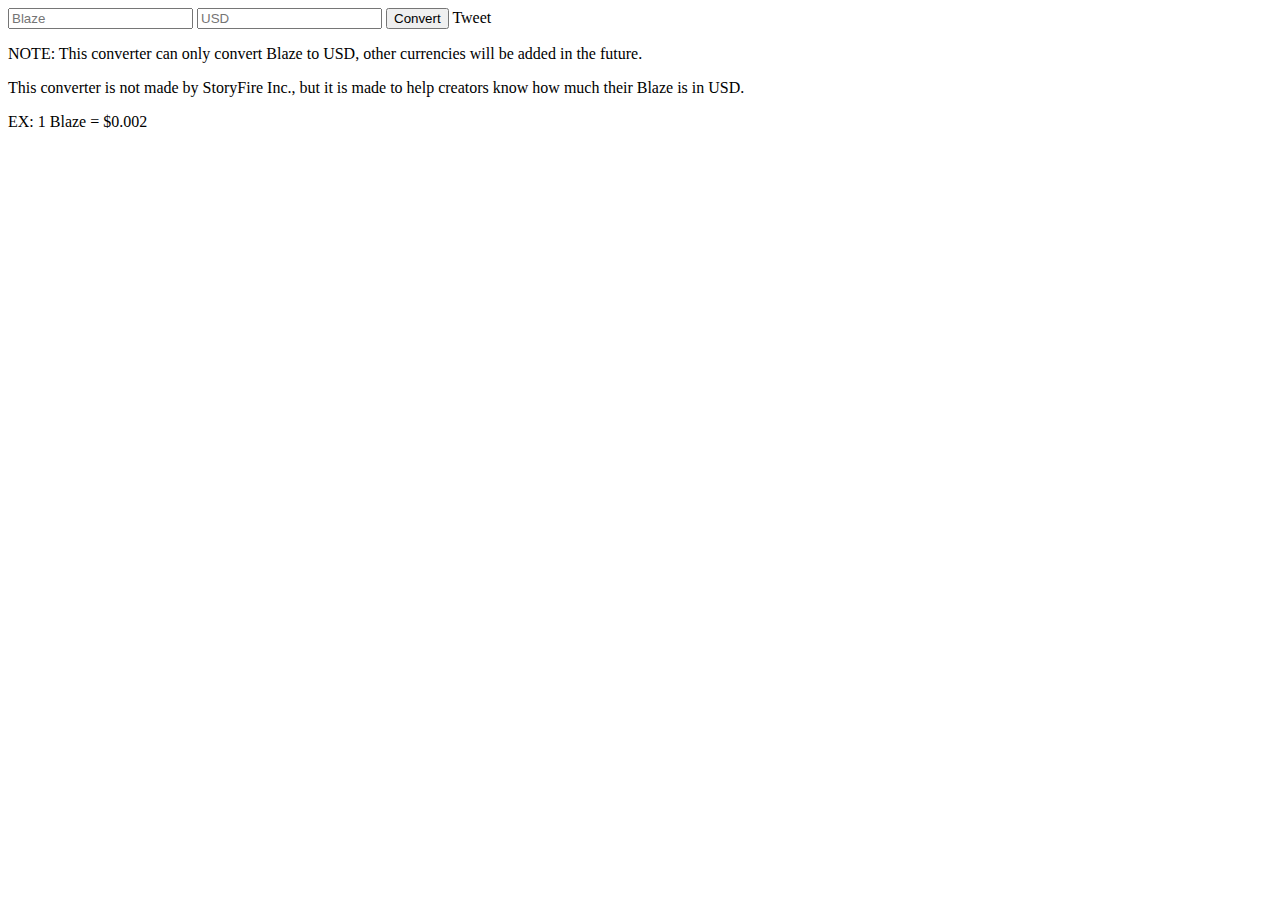
==== index.html @ 2d4e153c "update 1.1" ====
<!DOCTYPE html>
<html>
    <head>
        <title>Blaze to USD Converter</title>
        <link rel="stylesheet" href="convert.css"/>
    </head>
    <body>
        <input type="number" id="blaze" placeholder="Blaze"/>
        <input id="usd" placeholder="USD" readonly/>
        <button id="convert" onclick="convert()">Convert</button>
        <a id="twitter-share-button">Tweet</a>
        <p style="color: black;">NOTE: This converter can only convert Blaze to USD, other currencies will be added in the future.</p>
        <p style="color: black;">This converter is not made by StoryFire Inc., but it is made to help creators know how much their Blaze is in USD.</p>
        <p style="color: black;">EX: 1 Blaze = $0.002</p>
        <script src="converter.js"></script>
        <script data-ad-client="ca-pub-4518933379950981" async src="https://pagead2.googlesyndication.com/pagead/js/adsbygoogle.js"></script>
    </body>
</html>
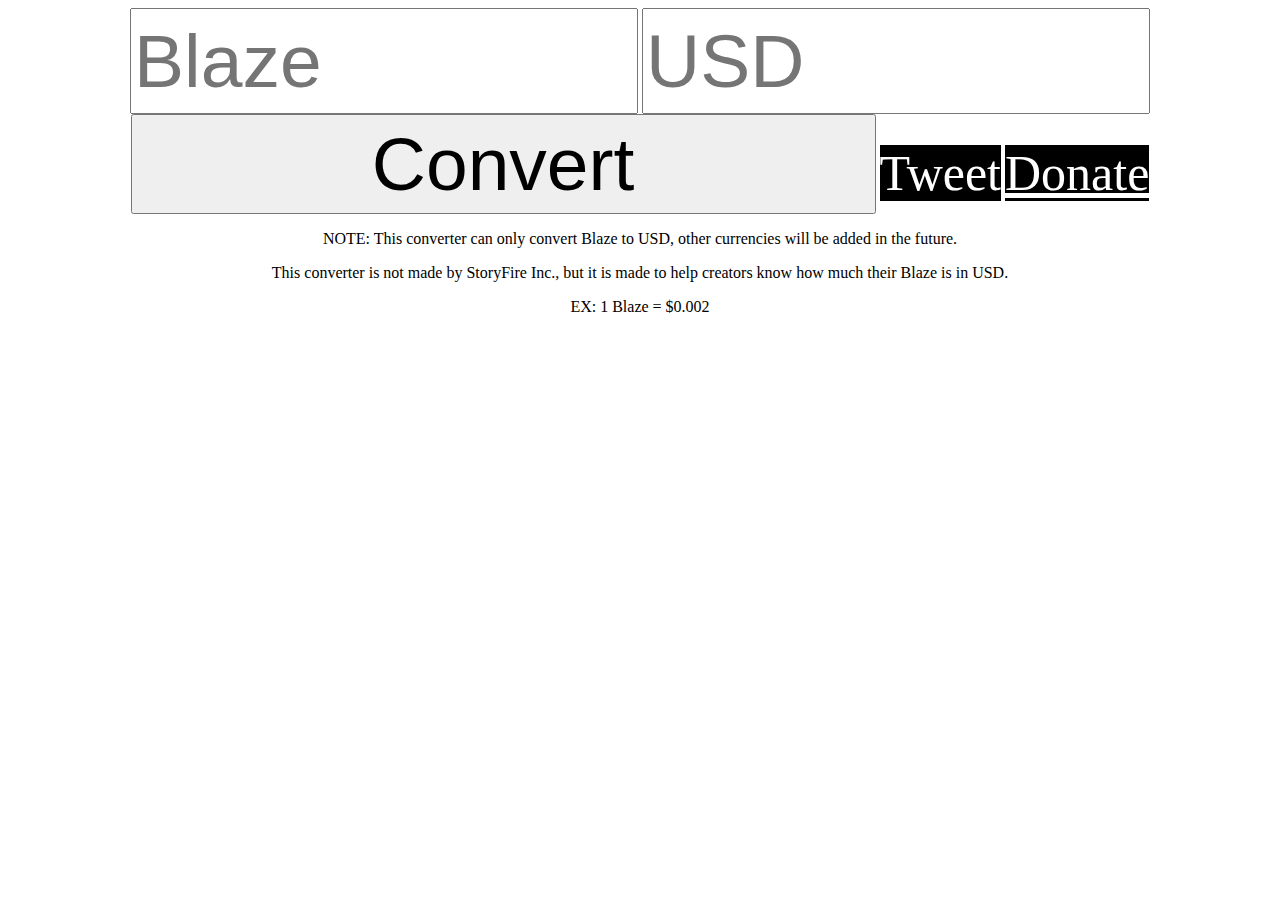
==== commit 5825a66b: "update 1.2" ====
--- a/index.html
+++ b/index.html
@@ -9,6 +9,7 @@
         <input id="usd" placeholder="USD" readonly/>
         <button id="convert" onclick="convert()">Convert</button>
         <a id="twitter-share-button">Tweet</a>
+        <a id="donate-button" href="https://cash.app/$TylerRuotolo">Donate</a>
         <p style="color: black;">NOTE: This converter can only convert Blaze to USD, other currencies will be added in the future.</p>
         <p style="color: black;">This converter is not made by StoryFire Inc., but it is made to help creators know how much their Blaze is in USD.</p>
         <p style="color: black;">EX: 1 Blaze = $0.002</p>
--- a/convert.css
+++ b/convert.css
@@ -0,0 +1,56 @@
+body{
+    background: url('sf background.png') no-repeat center center fixed;
+    background-size: cover;
+    -webkit-background-size: cover;
+    -moz-background-size: cover;
+    -o-background-size: cover;
+    image-rendering: optimizeQuality;
+    text-align: center;
+}
+
+#blaze{
+    width: 500px;
+    height: 100px;
+    font-size: 75px;
+}
+#blaze:hover{
+    background-color: red;
+}
+
+#usd{
+    width: 500px;
+    height: 100px;
+    font-size: 75px;
+}
+#usd:hover{
+    background-color: orange;
+}
+
+#twitter-share-button{
+    text-align: center;
+    background-color: black;
+    color: white;
+    font-size: 50px;
+}
+#twitter-share-button:hover{
+    background-color: red;
+}
+
+#donate-button{
+    text-align: center;
+    background-color: black;
+    color: white;
+    font-size: 50px;
+}
+#donate-button:hover{
+    background-color: orange;
+}
+
+#convert{
+    width: 745px;
+    height: 100px;
+    font-size: 75px;
+}
+#convert:hover{
+    background-image: linear-gradient(red, orange);
+}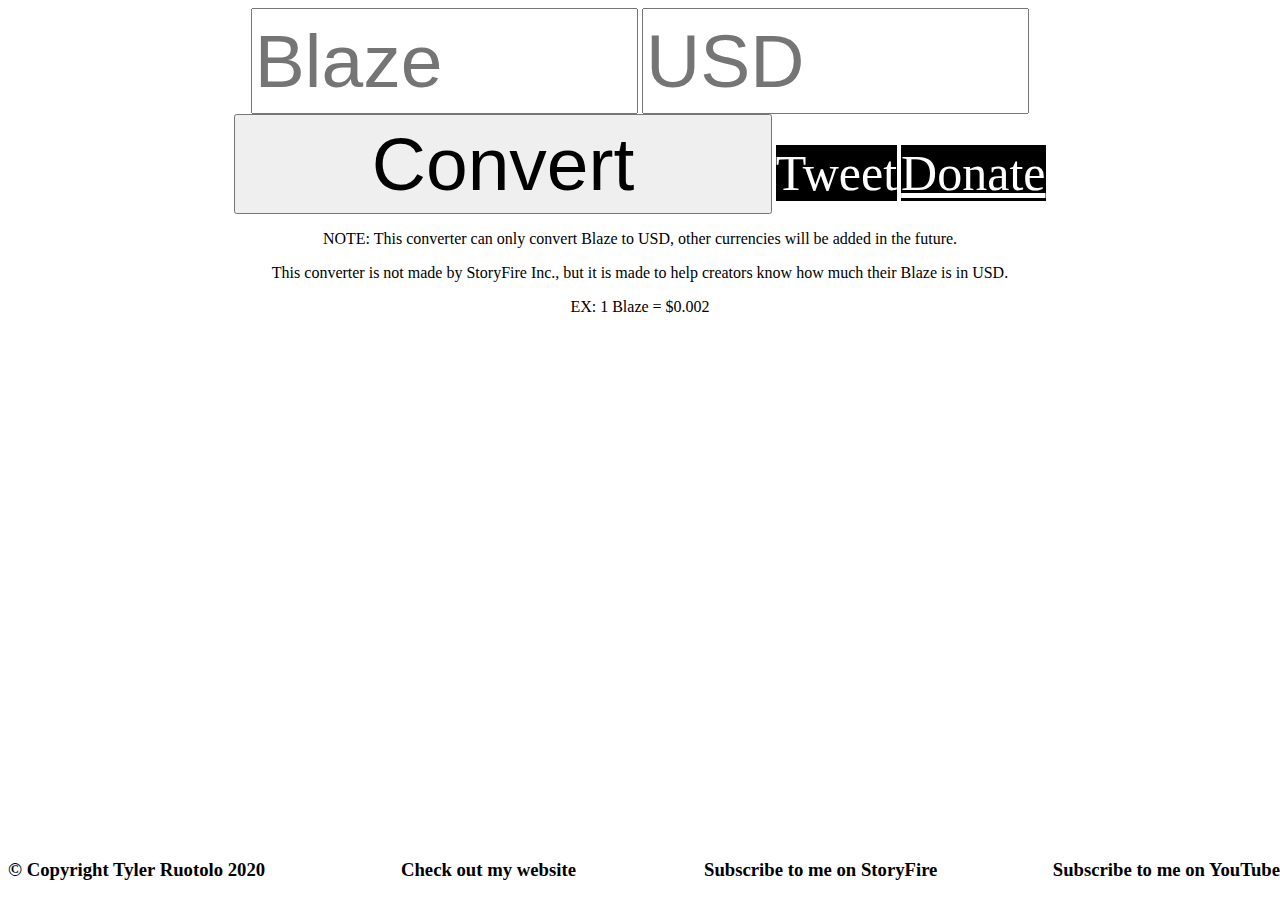
==== commit 59db9814: "1.4" ====
--- a/index.html
+++ b/index.html
@@ -13,6 +13,10 @@
         <p style="color: black;">NOTE: This converter can only convert Blaze to USD, other currencies will be added in the future.</p>
         <p style="color: black;">This converter is not made by StoryFire Inc., but it is made to help creators know how much their Blaze is in USD.</p>
         <p style="color: black;">EX: 1 Blaze = $0.002</p>
+        <h3 class="bottomtext">© Copyright Tyler Ruotolo 2020</h3>
+        <h3 class="bottomtext" style="right: 55%;" onclick="location.href = 'https://www.tylerruotolo.tk'">Check out my website</h3>
+        <h3 class="bottomtext" style="left: 55%;" onclick="location.href = 'https://www.storyfire.com/user/ow6I6XmrUGMoTDSbQpiO3Dcnw1N2'">Subscribe to me on StoryFire</h3>
+        <h3 class="bottomtext" style="right: 0;" onclick="location.href = 'https://www.youtube.com/TylerRuotolo'">Subscribe to me on YouTube</h3>
         <script src="converter.js"></script>
         <script data-ad-client="ca-pub-4518933379950981" async src="https://pagead2.googlesyndication.com/pagead/js/adsbygoogle.js"></script>
     </body>
--- a/convert.css
+++ b/convert.css
@@ -9,7 +9,7 @@
 }
 
 #blaze{
-    width: 500px;
+    width: 30%;
     height: 100px;
     font-size: 75px;
 }
@@ -18,7 +18,7 @@
 }
 
 #usd{
-    width: 500px;
+    width: 30%;
     height: 100px;
     font-size: 75px;
 }
@@ -36,6 +36,15 @@
     background-color: red;
 }
 
+.bottomtext{
+    background-color: none;
+    bottom: 0; 
+    position: absolute;
+}
+.bottomtext:hover{
+    background: linear-gradient(red,orange);
+}
+
 #donate-button{
     text-align: center;
     background-color: black;
@@ -47,7 +56,7 @@
 }
 
 #convert{
-    width: 745px;
+    width: 42.5%;
     height: 100px;
     font-size: 75px;
 }
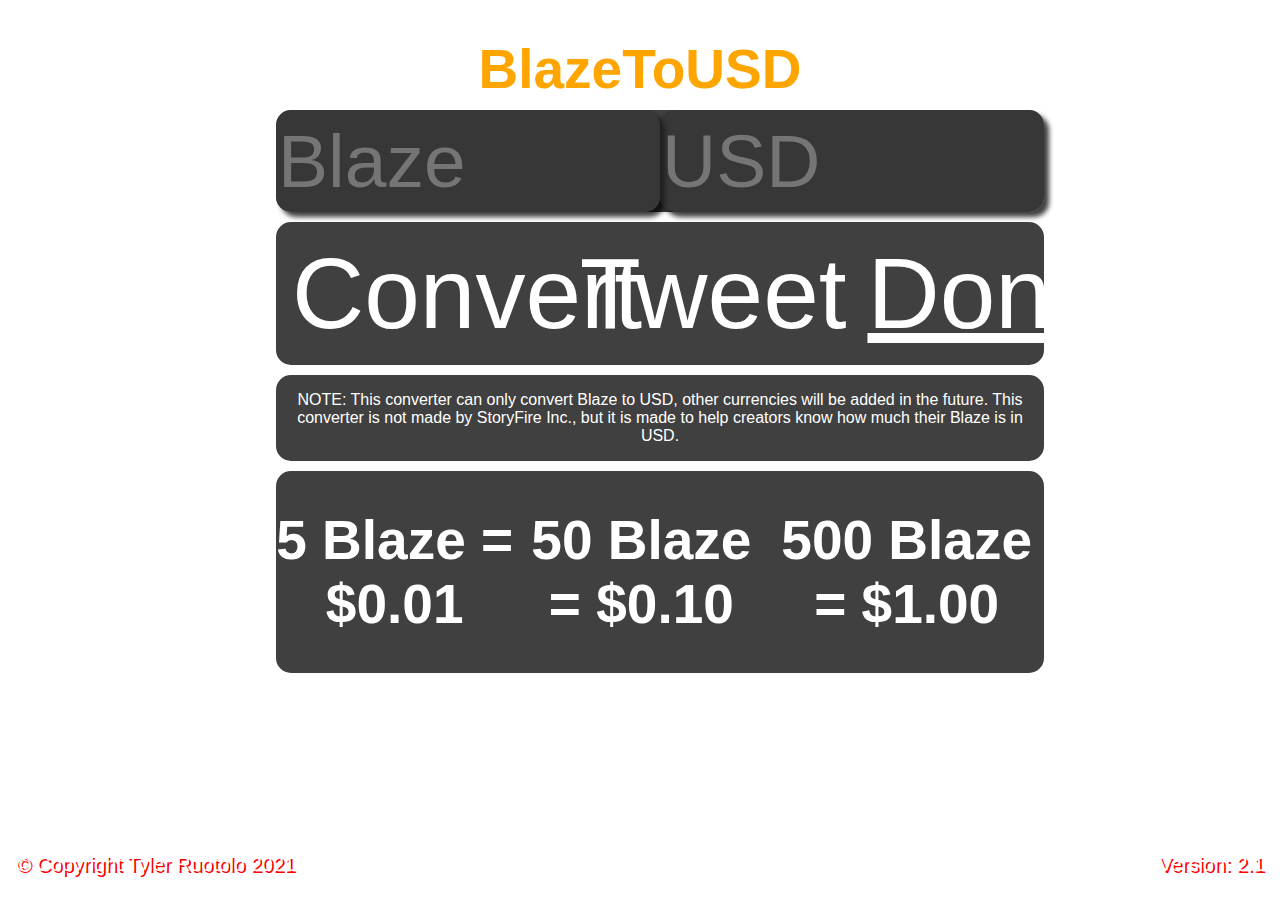
==== commit d85548df: "update 2.1" ====
--- a/index.html
+++ b/index.html
@@ -1,23 +1,46 @@
 <!DOCTYPE html>
 <html>
     <head>
-        <title>Blaze to USD Converter</title>
+        <title>BlazeToUSD</title>
         <link rel="stylesheet" href="convert.css"/>
     </head>
     <body>
-        <input type="number" id="blaze" placeholder="Blaze"/>
-        <input id="usd" placeholder="USD" readonly/>
-        <button id="convert" onclick="convert()">Convert</button>
-        <a id="twitter-share-button">Tweet</a>
-        <a id="donate-button" href="https://cash.app/$TylerRuotolo">Donate</a>
-        <p style="color: black;">NOTE: This converter can only convert Blaze to USD, other currencies will be added in the future.</p>
-        <p style="color: black;">This converter is not made by StoryFire Inc., but it is made to help creators know how much their Blaze is in USD.</p>
-        <p style="color: black;">EX: 1 Blaze = $0.002</p>
-        <h3 class="bottomtext">© Copyright Tyler Ruotolo 2020</h3>
-        <h3 class="bottomtext" style="right: 55%;" onclick="location.href = 'https://www.tylerruotolo.tk'">Check out my website</h3>
-        <h3 class="bottomtext" style="left: 55%;" onclick="location.href = 'https://www.storyfire.com/user/ow6I6XmrUGMoTDSbQpiO3Dcnw1N2'">Subscribe to me on StoryFire</h3>
-        <h3 class="bottomtext" style="right: 0;" onclick="location.href = 'https://www.youtube.com/TylerRuotolo'">Subscribe to me on YouTube</h3>
+        <div class="dropdown">
+            <span id="dropbutton" style="font-size: 72px;">☰</span>
+            <div class="dropdown-content">
+                <a class="menutext" onclick="location.href = 'index.html'">BlazeToUSD</a>
+                <a class="menutext" onclick="location.href = 'viewstousd.html'">ViewsToUSD</a>
+                <a class="menutext" onclick="location.href = 'support.html'">Support</a>
+                <a class="menutext" onclick="window.open('https://www.scriptos.ml')">ScriptOS</a>
+                <a class="menutext" onclick="window.open('https://www.storyfire.com/user/ow6I6XmrUGMoTDSbQpiO3Dcnw1N2')">StoryFire</a>
+                <a class="menutext" onclick="window.open('https://www.youtube.com/TylerRuotolo')">YouTube</a>
+                <a class="menutext" onclick="window.open('https://www.twitter.com/TylerRuotolo')">Twitter</a>
+                <a class="menutext" onclick="location.href = 'copyright.html'">Copyright</a>
+            </div>
+        </div>
+        <h1 style="color: orange; text-align: center;">BlazeToUSD</h1>
+        <div class="elmcontain">
+            <div class="infodiv">
+                <input type="number" style="width: 50%;" id="blaze" placeholder="Blaze"/>
+                <input id="usd" style="width: 50%;" placeholder="USD" readonly/>
+            </div>
+            <div class="infodiv">
+                <a id="convert" style="width: 33.3%;" onclick="convertUSD()">Convert</a>
+                <a id="twitter-share-button" style="width: 33.3%;" >Tweet</a>
+                <a id="donate-button" style="width: 33.3%;" href="https://paypal.me/tylerruotolo">Donate</a>
+            </div>
+            <div class="infodiv">
+                <p style="color: white;">NOTE: This converter can only convert Blaze to USD, other currencies will be added in the future. 
+                    This converter is not made by StoryFire Inc., but it is made to help creators know how much their Blaze is in USD.</p>
+            </div>
+            <div class="infodiv">
+                <h1 style="color: white;">5 Blaze = $0.01</h1>
+                <h1 style="color: white;">50 Blaze = $0.10</h1>
+                <h1 style="color: white;">500 Blaze = $1.00</h1>
+            </div>
+        </div>
+        <a class="bottomtext" style="left: 0;" onclick="location.href = 'copyright.html'">© Copyright Tyler Ruotolo 2021</a>
+        <a id="versionnumber" class="bottomtext" style="right: 0;">Version: </a>
         <script src="converter.js"></script>
-        <script data-ad-client="ca-pub-4518933379950981" async src="https://pagead2.googlesyndication.com/pagead/js/adsbygoogle.js"></script>
     </body>
 </html>--- a/convert.css
+++ b/convert.css
@@ -1,15 +1,89 @@
 body{
-    background: url('sf background.png') no-repeat center center fixed;
+    background: url('background.jpg') no-repeat center center fixed;
     background-size: cover;
     -webkit-background-size: cover;
     -moz-background-size: cover;
     -o-background-size: cover;
     image-rendering: optimizeQuality;
-    text-align: center;
-}
-
-#blaze{
-    width: 30%;
+    text-align: center !important;
+    font-family: Arial, Helvetica, sans-serif;
+    margin: 0;
+}
+
+input{
+    background: rgba(46, 46, 46, 0.5);
+    box-shadow: rgba(0,0,0,0.75)5px 5px 5px;
+    border: none;
+    outline: none;
+    height: 100px;
+    font-size: 75px;
+    color: white;
+    border-radius: 15px;
+} input:hover{
+    box-shadow: rgba(255, 123, 0, 0.75) 5px 5px 5px 5px; 
+}
+
+textarea{
+    background: rgba(46, 46, 46, 0.5);
+    box-shadow: rgba(0,0,0,0.75)5px 5px 5px;
+    border: none;
+    outline: none;
+    font-size: 50px;
+    color: white;
+    border-radius: 15px;
+    resize: none;
+  }
+
+  h1{
+      font-size: 55px;
+      text-align: center;
+  }
+
+  button{
+    border: none;
+    outline: none;
+    cursor: pointer;
+    padding: 14px 16px;
+    transition: 0.3s;
+    font-size: 17px;
+    background: rgba(0, 0, 0, 0);
+    color: white;
+  }
+  
+    button:hover {
+    background: rgba(255, 0, 0, 0.5);
+    box-shadow: rgba(0, 0, 0, 0.5) 5px 5px 5px; 
+    transform: scale(1.25);
+    border-radius: 15px;
+  }
+
+a {
+    float: left;
+    border: none;
+    outline: none;
+    cursor: pointer;
+    padding: 14px 16px;
+    text-align: center;
+    transition: 0.3s;
+    font-size: 100px;
+    background: rgba(0, 0, 0, 0);
+    color: white;
+  }
+  
+  a:hover {
+    background: linear-gradient(red,orange);
+    color: white;
+    text-shadow: rgba(0, 0, 0, 1) 2px 2px;
+    box-shadow: rgba(255, 123, 0, 0.75) 5px 5px 5px 5px; 
+    transform: scale(1.25);
+    border-radius: 15px;
+  }
+  
+  a.active {
+    background: rgba(50, 50, 50, 0.5);
+  }
+
+/*#blaze{
     height: 100px;
     font-size: 75px;
 }
@@ -17,8 +91,15 @@
     background-color: red;
 }
 
+#views{
+    height: 100px;
+    font-size: 75px;
+}
+#views:hover{
+    background: linear-gradient(red, orange);
+}
+
 #usd{
-    width: 30%;
     height: 100px;
     font-size: 75px;
 }
@@ -30,36 +111,122 @@
     text-align: center;
     background-color: black;
     color: white;
-    font-size: 50px;
+    font-size: 100px;
+    box-shadow: rgba( 255, 0, 0, 1) 4px 4px;
 }
 #twitter-share-button:hover{
-    background-color: red;
+    background: linear-gradient(red, orange);
+    box-shadow: rgba( 0, 0, 0, 1) 4px 4px;
+}*/
+
+.infodiv{
+    width: 100%;
+    margin: 10px;
+    top: 10%;
+    left: 15%;
+    color: white;
+    background: rgba(0, 0, 0, 0.75);
+    box-shadow: rgba(255, 255, 255, 0.5) 5px 5px 5px;
+    text-align: center;
+    border-radius: 15px;
+    display: flex;
+}
+
+object{
+    color: white;
+}
+
+.elmcontain{
+    width: 60%;
+    position: absolute;
+    margin: 10px;
+    top: 10%;
+    left: 20%;
+    text-align: center;
 }
 
 .bottomtext{
     background-color: none;
-    bottom: 0; 
-    position: absolute;
+    bottom: 10px; 
+    position: absolute;
+    font-size: 20px;
+    text-shadow: rgba(255, 0, 0, 1) 2px 2px;
 }
 .bottomtext:hover{
     background: linear-gradient(red,orange);
-}
-
-#donate-button{
+    color: white;
+    text-shadow: rgba(0, 0, 0, 1) 2px 2px;
+    box-shadow: rgba(255, 123, 0, 0.75) 2.5px 2.5px 2.5px 2.5px; 
+    transform: translateY(-20px);
+}
+
+.menutext{
+    background-color: none;
+    text-shadow: rgba(255, 0, 0, 1) 2px 2px;
+    font-size: 20px;
+    color: white;
+    text-align: center;
+    width: 75%;
+}
+.menutext:hover{
+    background: linear-gradient(red,orange);
+    color: white;
+    text-shadow: rgba(0, 0, 0, 1) 2px 2px;
+    box-shadow: rgba(255, 255, 255, 0.75) 2px 2px 2px 2px; 
+    transform: scale(1.25);
+}
+
+/*#donate-button{
     text-align: center;
     background-color: black;
     color: white;
-    font-size: 50px;
+    font-size: 100px;
+    box-shadow: rgba( 255, 0, 0, 1) 4px 4px;
 }
 #donate-button:hover{
     background-color: orange;
-}
-
-#convert{
-    width: 42.5%;
-    height: 100px;
-    font-size: 75px;
+    box-shadow: rgba( 0, 0, 0, 1) 4px 4px;
+}*/
+
+/*#convert{
+    font-size: 100px;
+    background-color: black;
+    color: white;
+    box-shadow: rgba( 255, 0, 0, 1) 4px 4px;
 }
 #convert:hover{
-    background-image: linear-gradient(red, orange);
+    background-color: red;
+    box-shadow: rgba( 0, 0, 0, 1) 4px 4px;
+}*/
+
+.dropdown {
+    position: absolute;
+    display: inline-block;
+    top: 0;
+    left: 0;
+    border-radius: 15px;
+    text-align: center;
+}
+  
+.dropdown-content {
+    display: none;
+    position: absolute;
+    background: rgba(255, 123, 0, 0.75);
+    box-shadow: rgba(0, 0, 0, 0.5) 5px 5px 5px; ;
+    min-width: 160px;
+    padding: 12px 16px;
+    z-index: 2;
+    border-radius: 15px;
+    text-align: center;
+}
+  
+.dropdown:hover .dropdown-content {
+    display: block;
+}
+
+#dropbutton{
+    color: white;
+}
+#dropbutton:hover{
+    color: black;
 }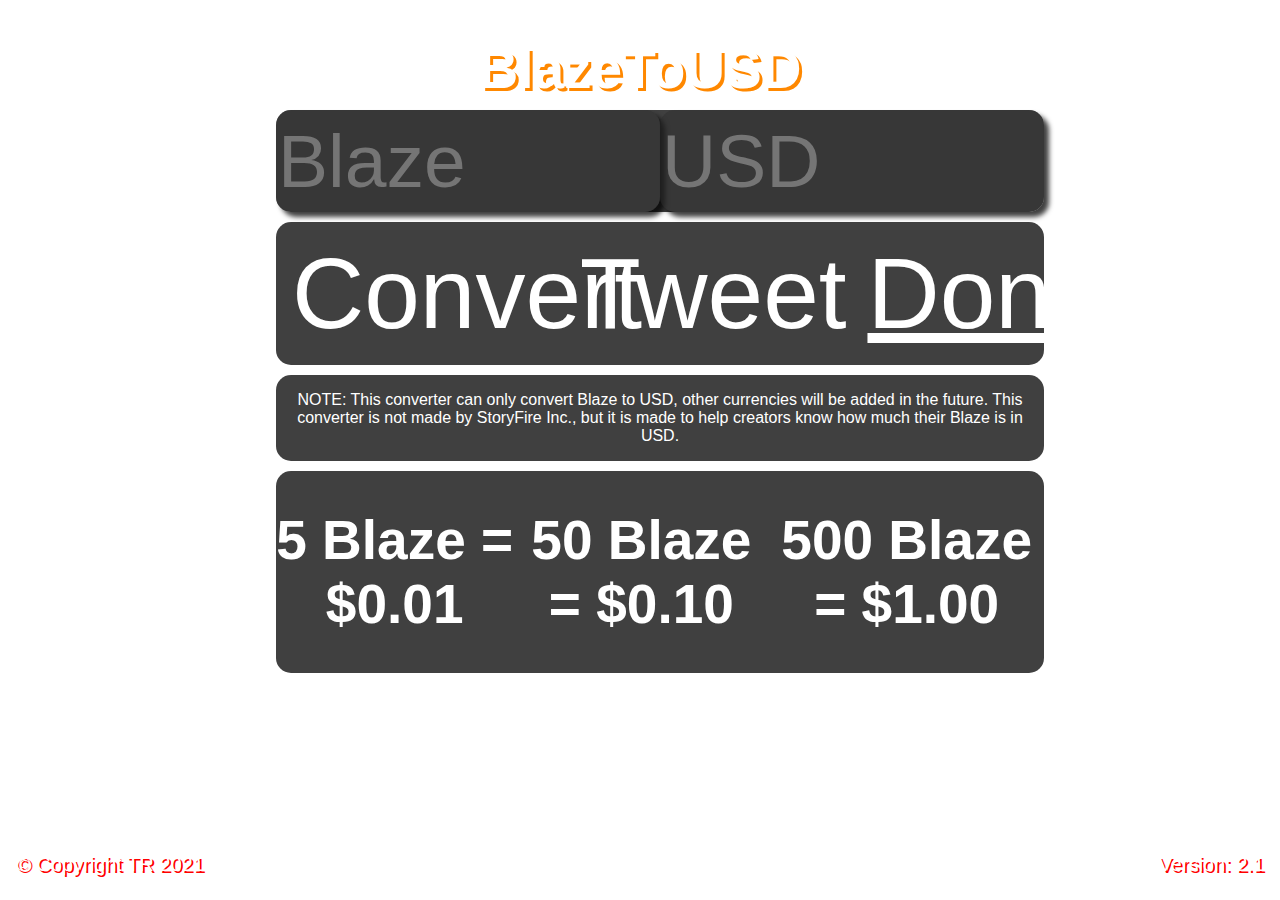
==== commit 8c07bf7e: "Update index.html" ====
--- a/index.html
+++ b/index.html
@@ -18,7 +18,7 @@
                 <a class="menutext" onclick="location.href = 'copyright.html'">Copyright</a>
             </div>
         </div>
-        <h1 style="color: orange; text-align: center;">BlazeToUSD</h1>
+        <h1 style="color: white; text-shadow: rgb(255, 136, 0) 3px 3px;">BlazeToUSD</h1>
         <div class="elmcontain">
             <div class="infodiv">
                 <input type="number" style="width: 50%;" id="blaze" placeholder="Blaze"/>
@@ -39,7 +39,7 @@
                 <h1 style="color: white;">500 Blaze = $1.00</h1>
             </div>
         </div>
-        <a class="bottomtext" style="left: 0;" onclick="location.href = 'copyright.html'">© Copyright Tyler Ruotolo 2021</a>
+        <a class="bottomtext" style="left: 0;" onclick="location.href = 'copyright.html'">© Copyright TR 2021</a>
         <a id="versionnumber" class="bottomtext" style="right: 0;">Version: </a>
         <script src="converter.js"></script>
     </body>
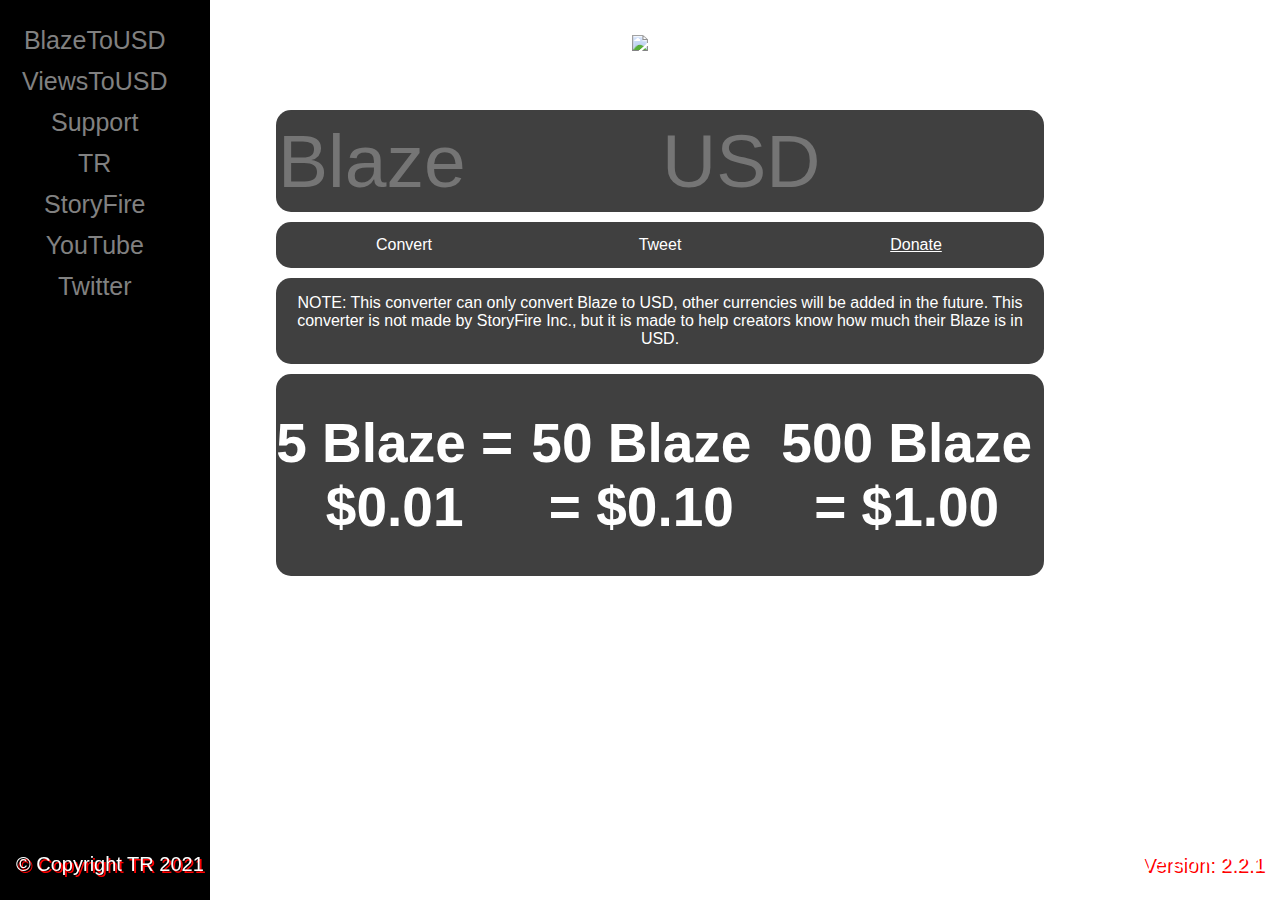
==== commit 46a14652: "update 2.2.1" ====
--- a/index.html
+++ b/index.html
@@ -3,22 +3,21 @@
     <head>
         <title>BlazeToUSD</title>
         <link rel="stylesheet" href="convert.css"/>
+        <link rel="shortcut icon" type="image" href="BlazeToUSD.png" />
     </head>
     <body>
-        <div class="dropdown">
-            <span id="dropbutton" style="font-size: 72px;">☰</span>
-            <div class="dropdown-content">
-                <a class="menutext" onclick="location.href = 'index.html'">BlazeToUSD</a>
-                <a class="menutext" onclick="location.href = 'viewstousd.html'">ViewsToUSD</a>
-                <a class="menutext" onclick="location.href = 'support.html'">Support</a>
-                <a class="menutext" onclick="window.open('https://www.scriptos.ml')">ScriptOS</a>
-                <a class="menutext" onclick="window.open('https://www.storyfire.com/user/ow6I6XmrUGMoTDSbQpiO3Dcnw1N2')">StoryFire</a>
-                <a class="menutext" onclick="window.open('https://www.youtube.com/TylerRuotolo')">YouTube</a>
-                <a class="menutext" onclick="window.open('https://www.twitter.com/TylerRuotolo')">Twitter</a>
-                <a class="menutext" onclick="location.href = 'copyright.html'">Copyright</a>
-            </div>
+        <div class="sidenav">
+            <a class="menutext" onclick="location.href = 'index.html'">BlazeToUSD</a>
+            <a class="menutext" onclick="location.href = 'viewstousd.html'">ViewsToUSD</a>
+            <a class="menutext" onclick="location.href = 'support.html'">Support</a>
+            <a class="menutext" onclick="window.open('https://www.trtech.tk')">TR</a>
+            <a class="menutext" onclick="window.open('https://www.storyfire.com/user/ow6I6XmrUGMoTDSbQpiO3Dcnw1N2')">StoryFire</a>
+            <a class="menutext" onclick="window.open('https://www.youtube.com/TylerRuotolo')">YouTube</a>
+            <a class="menutext" onclick="window.open('https://www.twitter.com/TylerRuotolo')">Twitter</a>
         </div>
-        <h1 style="color: white; text-shadow: rgb(255, 136, 0) 3px 3px;">BlazeToUSD</h1>
+        <h1 style="color: white; text-shadow: rgb(255, 136, 0) 3px 3px; margin: 0;">
+            <img src="blazetousd full logo.png" style="height: 75px;" />
+        </h1>
         <div class="elmcontain">
             <div class="infodiv">
                 <input type="number" style="width: 50%;" id="blaze" placeholder="Blaze"/>
--- a/convert.css
+++ b/convert.css
@@ -11,8 +11,7 @@
 }
 
 input{
-    background: rgba(46, 46, 46, 0.5);
-    box-shadow: rgba(0,0,0,0.75)5px 5px 5px;
+    background: rgba(46, 46, 46, 0.0);
     border: none;
     outline: none;
     height: 100px;
@@ -45,7 +44,7 @@
     cursor: pointer;
     padding: 14px 16px;
     transition: 0.3s;
-    font-size: 17px;
+    font-size: 80%;
     background: rgba(0, 0, 0, 0);
     color: white;
   }
@@ -65,7 +64,7 @@
     padding: 14px 16px;
     text-align: center;
     transition: 0.3s;
-    font-size: 100px;
+    font-size: 100%;
     background: rgba(0, 0, 0, 0);
     color: white;
   }
@@ -73,7 +72,7 @@
   a:hover {
     background: linear-gradient(red,orange);
     color: white;
-    text-shadow: rgba(0, 0, 0, 1) 2px 2px;
+    text-shadow: rgba(0, 0, 0, 1) 3px 3px;
     box-shadow: rgba(255, 123, 0, 0.75) 5px 5px 5px 5px; 
     transform: scale(1.25);
     border-radius: 15px;
@@ -162,7 +161,6 @@
 
 .menutext{
     background-color: none;
-    text-shadow: rgba(255, 0, 0, 1) 2px 2px;
     font-size: 20px;
     color: white;
     text-align: center;
@@ -199,30 +197,29 @@
     box-shadow: rgba( 0, 0, 0, 1) 4px 4px;
 }*/
 
-.dropdown {
-    position: absolute;
-    display: inline-block;
+.sidenav {
+    height: 100%;
+    width: 210px;
+    position: fixed;
     top: 0;
     left: 0;
-    border-radius: 15px;
-    text-align: center;
-}
-  
-.dropdown-content {
-    display: none;
-    position: absolute;
-    background: rgba(255, 123, 0, 0.75);
-    box-shadow: rgba(0, 0, 0, 0.5) 5px 5px 5px; ;
-    min-width: 160px;
-    padding: 12px 16px;
-    z-index: 2;
-    border-radius: 15px;
-    text-align: center;
-}
-  
-.dropdown:hover .dropdown-content {
+    background-color: black;
+    overflow-x: hidden;
+    padding-top: 20px;
     display: block;
-}
+  }
+  
+  .sidenav a {
+    padding: 6px 8px 6px 16px;
+    text-decoration: none;
+    font-size: 25px;
+    color: #818181;
+    display: block;
+  }
+  
+  .sidenav a:hover {
+    color: #f1f1f1;
+  }
 
 #dropbutton{
     color: white;
